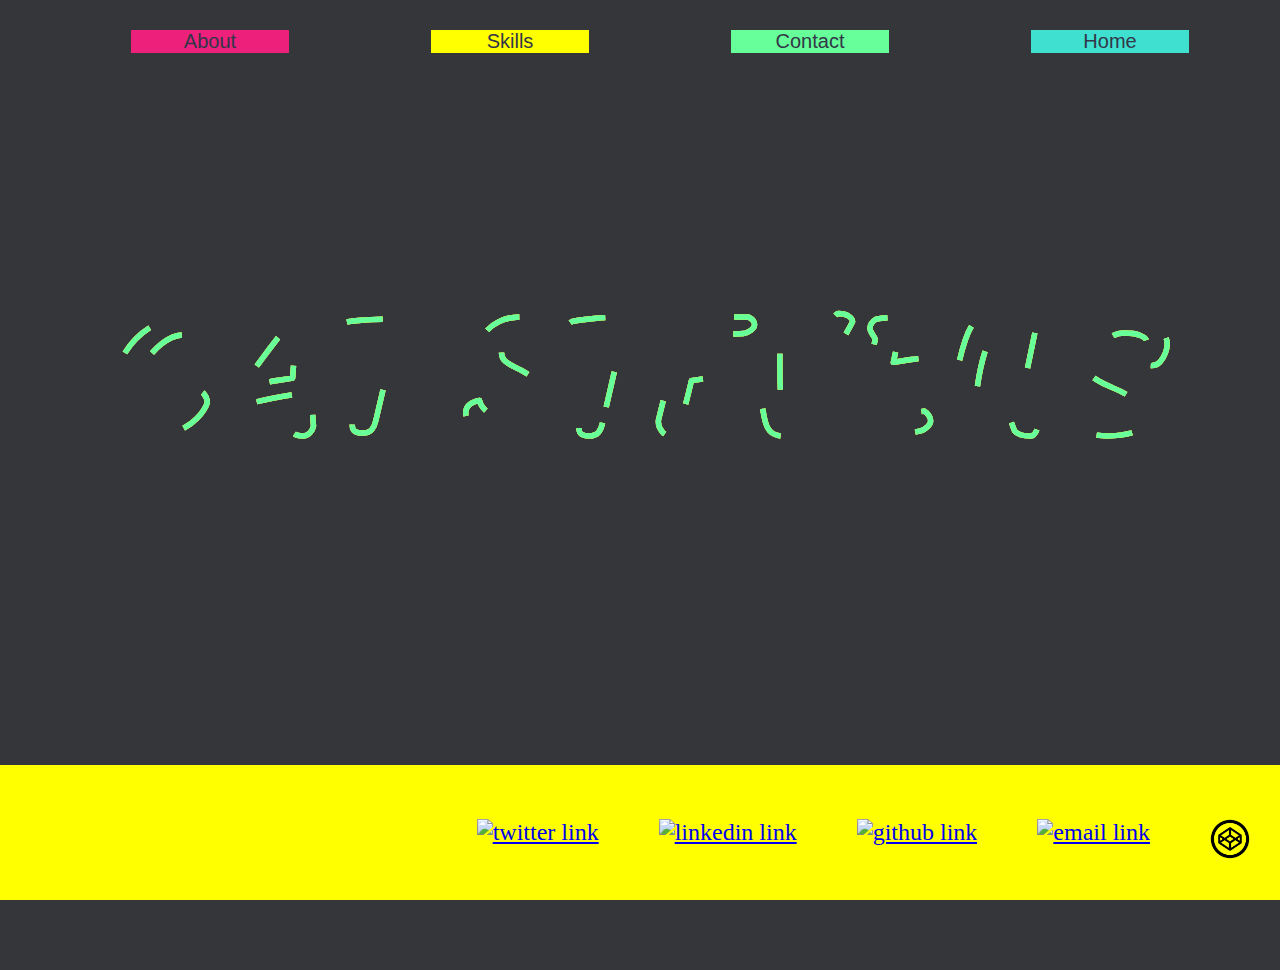
==== index.html @ a8c9227c "added box shadow to about page" ====
<!DOCTYPE html>
<html lang="en">
<head>
    <meta charset="UTF-8">
    <meta name="viewport" content="width=device-width, initial-scale=1.0">
    <meta http-equiv="X-UA-Compatible" content="ie=edge">
    <title>Portfolio</title>
    <script src="https://code.iconify.design/1/1.0.6/iconify.min.js"></script>
    <link href="https://fonts.googleapis.com/css2?family=Sriracha&display=swap" rel="stylesheet">
    <link rel="stylesheet" href="/styles.css">
    <!-- <link rel="apple-touch-icon" sizes="180x180" href="./apple-touch-icon.png">
        <link rel="icon" type="image/png" sizes="32x32" href="./favicon-32x32.png">
        <link rel="icon" type="image/png" sizes="16x16" href="./favicon-16x16.png">
        <link rel="manifest" href="./site.webmanifest"> -->
</head>
        <body>   
                <div class="wrapper">
                <!-- background image -->
                
                <!-- home page navigation bar -->
                <div class="scroll-container">
                        <header>
                                <nav class="white-nav">
                                <ul class="buttons">
                                        <li class="header1"><a href="#about">About</a></li>
                                        <li class="header2"><a href="#skills">Skills</a></li>
                                        <!-- <li id="logo-box"><a href="./index.html">Cat Callcott-Stevens</a></li> -->
                                        <li class="header3"><a href="#contact">Contact</a></li>
                                        <li class="header4"><a href="#projects">Home</a></li>
                                </ul>
                                </nav>
                        </header>
                <main class="page-main">
                <!-- Cat changing colours -->

                        
                        <section id="wordart"> 
                                <svg viewBox="0 0 700 400" xmlns="http://www.w3.org/2000/svg" >
                                        
                                        <text text-anchor="middle", x="50%", y="30%", dy="20" class="writing" >CAT STEVENS</text>
                                        <text text-anchor="middle", x="50%", y="30%", dy="20" class="writing" >CAT STEVENS</text>
                                        <text text-anchor="middle", x="50%", y="30%", dy="20" class="writing" >CAT STEVENS</text>
                                        <text text-anchor="middle", x="50%", y="30%", dy="20" class="writing" >CAT STEVENS</text>
                                        
                                </svg>              
                        </section>  

                        <a id="about">
                        <section>
                        </a>        
                                
                                <div class="portraits">
                                        <!-- <img class="portrait" src="images/portfolio1.jpeg" alt="serious me"> -->
                                        <img class="portrait" src="images/portfolio2.jpeg" alt="smiling me">
                                        <!-- <img class="portrait" src="images/portfolio3.jpeg" alt="silly me"> -->
                                        <!-- <img class="portrait" src="images/portfolio4.jpeg" alt="laughing me"> -->
                                        <h1 class="main-heading">Hi! I'm Cat </h1>
                        
                                                <p class="main-paragraph">With a Communications degree and an Honours Degree in Gender Studies, I have spent my career working in change managment and corporate and private events. While taking time out to have children I saw a gap in the market for a vegan meal delivery business - so I started one. Starting and running every aspect of my own successful business highlighted my skills in time-management, multi-tasking and problem-solving. It also taught me that I have a passion for web-development, so I pivoted into tech. Since learning to code I have worked alone and in a group to deliver multiple projects and I am constantly working on side projects to feed my insatiable need to learn new things. </p>
                                </div>


                        </section>

                        <a id="projects">
                                <section>
                                </a>   
                                
                               <h2>Projects</h2> 

                        </section>     
                        <a id="skills">
                        <section id="skill-section">
                        </a>        
                        <h2>Tech Stack</h2>

                                <div class="tech-icons">
                                        <span class="iconify" data-icon="logos:react" data-inline="false"></span>
                                        <span class="iconify" data-icon="simple-icons:css3" data-inline="false"></span>
                                        <span class="iconify" data-icon="logos:html-5" data-inline="false"></span>
                                        <span class="iconify" data-icon="logos:ruby" data-inline="false"></span>
                                        <span class="iconify" data-icon="logos:rails" data-inline="false"></span>
                                        <span class="iconify" data-icon="logos:nodejs-icon" data-inline="false"></span>
                                        <span class="iconify" data-icon="logos:mongodb" data-inline="false"></span>
                                        <span class="iconify" data-icon="ion:logo-javascript" data-inline="false"></span>
                                        <span class="iconify" data-icon="cib:git" data-inline="false"></span>     
                                </div>

                        

                        </section>

                        <a id="contact">
                        <section id="contact-section">
                        </a>    
                        <div>    
                        <h2>Contact</h2>  
                       
                                call me
                        </div>
                        
                        </section>
                        </div>
                </main>
        <!-- footer with small buttons with contact info -->
        <!-- <div class="footer"> -->
        
              <footer class="page-footer"> 
                <ul>
                        <a href="https://twitter.com/Catcstevens">
                                <img class="small-image" src="images/tinytwitter.png" alt="twitter link">
                        </a>
                        <a href="https://www.linkedin.com/in/cat-callcott-stevens-b41962a">
                                <img class="small-image" src="images/tinyli.png" alt="linkedin link">
                        </a>
                        <a href="https://github.com/catcstevens">
                                <img class="small-image" src="images/tinygithub.png" alt="github link">
                        </a>
                        <a href="mailto:ccallcottstevens@gmail.com">
                                <img class="small-image" src="images/tinygmail.png" alt="email link">
                        </a>
                        <a href="https://codepen.io/catcstevens">
                                <img class="small-image" src="images/codepen.png" alt="codepen link">
                        </a>
                </ul>    
              </footer>
        
        <!-- </div>  -->
                </div>
        </body>
        <script src="index.js"></script>
</html>
---- styles.css ----
body {
  padding-top: 10px;
  padding-bottom: 60px;
  background: #35363A;
  height: 100%;
  margin: 0;
}

.wrapper {
  display: -webkit-box;
  display: -ms-flexbox;
  display: flex;
  min-height: 100vh;
}

.wrapper .wrapper > * {
  padding: 0px;
}

.wrapper .page-main {
  -webkit-box-flex: 1;
      -ms-flex-positive: 1;
          flex-grow: 1;
}

.wrapper .white-nav ul {
  display: -webkit-box;
  display: -ms-flexbox;
  display: flex;
  -ms-flex-pack: distribute;
      justify-content: space-around;
  list-style-type: none;
  margin: 20px;
}

.wrapper .white-nav .header1 {
  background-color: #ed217c;
}

.wrapper .white-nav .header2 {
  background-color: #ff0;
}

.wrapper .white-nav .header3 {
  background-color: #66ff99;
}

.wrapper .white-nav .header4 {
  background-color: #40e0d0;
}

.wrapper .white-nav .buttons li {
  list-style: none;
  text-align: center;
  width: 150px;
  line-height: 15px;
  padding: 4px;
}

.wrapper .white-nav li a {
  display: -webkit-box;
  display: -ms-flexbox;
  display: flex;
  -webkit-box-pack: center;
      -ms-flex-pack: center;
          justify-content: center;
  color: #323648;
  font-size: 20px;
  font-family: Arial, Helvetica, sans-serif;
  text-decoration: none;
}

.wrapper .scroll-container {
  height: 100vh;
  overflow-y: scroll;
}

.wrapper section {
  height: 100vh;
  scroll-snap-align: center;
  padding: 1rem;
  display: -webkit-box;
  display: -ms-flexbox;
  display: flex;
}

.wrapper section.is-visible .content {
  opacity: 1;
  -webkit-transition: opacity 1000ms;
  transition: opacity 1000ms;
}

.wrapper section:nth-child(3) {
  background-color: #ed217c;
}

.wrapper .page-footer {
  position: fixed;
  bottom: 0;
  width: 100%;
  display: -webkit-box;
  display: -ms-flexbox;
  display: flex;
  -webkit-box-orient: horizontal;
  -webkit-box-direction: reverse;
      -ms-flex-direction: row-reverse;
          flex-direction: row-reverse;
  background: #ff0;
  margin-bottom: 0;
  margin-left: 0;
}

.wrapper .small-image {
  height: 40px;
  width: 40px;
}

@media screen and (min-width: 550px) {
  .wrapper .page-footer {
    -webkit-box-orient: horizontal;
    -webkit-box-direction: reverse;
        -ms-flex-direction: row-reverse;
            flex-direction: row-reverse;
    -webkit-box-pack: justify;
        -ms-flex-pack: justify;
            justify-content: space-between;
    -webkit-box-align: center;
        -ms-flex-align: center;
            align-items: center;
  }
}

.main-heading {
  font-size: 40px;
  color: white;
  font-family: Arial, Helvetica, sans-serif;
  text-align: center;
}

.main-paragraph {
  font-size: 20px;
  color: black;
  text-align: center;
  font-family: Arial, Helvetica, sans-serif;
}

.portraits {
  display: -webkit-box;
  display: -ms-flexbox;
  display: flex;
  -webkit-box-orient: horizontal;
  -webkit-box-direction: normal;
      -ms-flex-direction: row;
          flex-direction: row;
  -ms-flex-wrap: wrap;
      flex-wrap: wrap;
  -webkit-box-pack: start;
      -ms-flex-pack: start;
          justify-content: flex-start;
  border: 2px solid black;
  -webkit-box-shadow: 5px 10px;
          box-shadow: 5px 10px;
  padding: 40px;
  background: white;
  margin: 40px;
}

.portrait {
  border-style: solid;
  border-color: #000;
  border-width: 2px;
  padding: 10px;
  margin: 20px;
  position: relative;
  width: 200px;
  height: 200px;
  background-color: white;
  margin: 0;
}

#image-container2 {
  display: -webkit-box;
  display: -ms-flexbox;
  display: flex;
  -ms-flex-wrap: wrap;
      flex-wrap: wrap;
  -ms-flex-pack: distribute;
      justify-content: space-around;
  padding: 20px;
}

.pink-heading2 {
  font-family: arial;
  font-size: 30px;
  color: #ed217c;
  text-align: center;
}

img {
  height: 400px;
  width: 400px;
  margin: 20px;
  padding: 10px;
  z-index: 0;
}

.about-image {
  border-style: solid;
  border-color: #000;
  border-width: 2px;
  padding: 10px;
  margin: 50px;
  position: relative;
  width: 450px;
  background-color: white;
}

.about-image .dot2 {
  position: relative;
  left: 45%;
  height: 50px;
  width: 50px;
  background-color: #ed217c;
  border-radius: 50%;
  display: inline-block;
  top: -60px;
  margin-left: auto;
  margin-right: auto;
  z-index: 2;
  padding: 0;
}

.about-image .block-headings2 {
  font-family: Arial, Helvetica, sans-serif;
  max-width: 400px;
  text-align: center;
  margin: -20px 30px;
}

.about-image .block-paragraphs2 {
  max-width: 425px;
  text-align: center;
  margin: 30px;
}

.page-footer {
  display: -webkit-box;
  display: -ms-flexbox;
  display: flex;
  -webkit-box-orient: vertical;
  -webkit-box-direction: reverse;
      -ms-flex-direction: column-reverse;
          flex-direction: column-reverse;
  background: purple;
}

.page-footer ul {
  display: -webkit-box;
  display: -ms-flexbox;
  display: flex;
  font-size: 1.5rem;
  margin-bottom: 5px;
}

.small-image {
  height: 40px;
  width: 40px;
}

@media screen and (min-width: 550px) {
  .page-footer {
    -webkit-box-orient: horizontal;
    -webkit-box-direction: reverse;
        -ms-flex-direction: row-reverse;
            flex-direction: row-reverse;
    -webkit-box-pack: justify;
        -ms-flex-pack: justify;
            justify-content: space-between;
    -webkit-box-align: center;
        -ms-flex-align: center;
            align-items: center;
  }
  .small-image {
    height: 40px;
    width: 40px;
  }
}

svg {
  position: -webkit-sticky;
  position: sticky;
  width: 100%;
  height: 100%;
  background-color: #35363A;
}

text {
  font: 6em/1 'Sriracha', cursive;
  fill: none;
  stroke-width: 3;
  stroke-linejoin: round;
  stroke-dasharray: 20 80;
  stroke-dashoffset: 0;
  -webkit-animation: stroke 10s infinite linear;
  animation: stroke 10s infinite linear;
}

text:nth-child(1) {
  stroke: #40E0D0;
  -webkit-animation-delay: -8s;
  animation-delay: -8s;
}

text:nth-child(2) {
  stroke: #ed217c;
  -webkit-animation-delay: -16s;
  animation-delay: -16s;
}

text:nth-child(3) {
  stroke: #FF0;
  -webkit-animation-delay: -24s;
  animation-delay: -24s;
}

text:nth-child(4) {
  stroke: #66FF99;
  -webkit-animation-delay: -32s;
  animation-delay: -32s;
}

@-webkit-keyframes stroke {
  100% {
    stroke-dashoffset: -120;
  }
}

@keyframes stroke {
  100% {
    stroke-dashoffset: -120;
  }
}

#skill-section {
  display: -webkit-box;
  display: -ms-flexbox;
  display: flex;
}

h2 {
  font: 2em sans-serif;
}

.tech-icons {
  height: 100vh;
  display: -webkit-box;
  display: -ms-flexbox;
  display: flex;
  -ms-flex-wrap: wrap;
      flex-wrap: wrap;
  -webkit-box-pack: center;
      -ms-flex-pack: center;
          justify-content: center;
  -ms-flex-line-pack: distribute;
      align-content: space-around;
}

.iconify {
  height: 120px;
  width: 120px;
  border: 20px;
  padding: 20px;
}

@media screen and (max-width: 550px) {
  .tech-icons {
    display: -webkit-box;
    display: -ms-flexbox;
    display: flex;
    -webkit-box-orient: vertical;
    -webkit-box-direction: normal;
        -ms-flex-direction: column;
            flex-direction: column;
    -webkit-box-pack: center;
        -ms-flex-pack: center;
            justify-content: center;
    -ms-flex-wrap: nowrap;
        flex-wrap: nowrap;
  }
  .iconify {
    height: 80px;
    width: 80px;
    border: 10px;
  }
}

body {
  padding-top: 10px;
  padding-bottom: 60px;
  background: #35363A;
  height: 100%;
  margin: 0;
}

.wrapper {
  display: -webkit-box;
  display: -ms-flexbox;
  display: flex;
  min-height: 100vh;
}

.wrapper .wrapper > * {
  padding: 0px;
}

.wrapper .page-main {
  -webkit-box-flex: 1;
      -ms-flex-positive: 1;
          flex-grow: 1;
}

.wrapper .white-nav ul {
  display: -webkit-box;
  display: -ms-flexbox;
  display: flex;
  -ms-flex-pack: distribute;
      justify-content: space-around;
  list-style-type: none;
  margin: 20px;
}

.wrapper .white-nav .header1 {
  background-color: #ed217c;
}

.wrapper .white-nav .header2 {
  background-color: #ff0;
}

.wrapper .white-nav .header3 {
  background-color: #66ff99;
}

.wrapper .white-nav .header4 {
  background-color: #40e0d0;
}

.wrapper .white-nav .buttons li {
  list-style: none;
  text-align: center;
  width: 150px;
  line-height: 15px;
  padding: 4px;
}

.wrapper .white-nav li a {
  display: -webkit-box;
  display: -ms-flexbox;
  display: flex;
  -webkit-box-pack: center;
      -ms-flex-pack: center;
          justify-content: center;
  color: #323648;
  font-size: 20px;
  font-family: Arial, Helvetica, sans-serif;
  text-decoration: none;
}

.wrapper .scroll-container {
  height: 100vh;
  overflow-y: scroll;
}

.wrapper section {
  height: 100vh;
  scroll-snap-align: center;
  padding: 1rem;
  display: -webkit-box;
  display: -ms-flexbox;
  display: flex;
}

.wrapper section.is-visible .content {
  opacity: 1;
  -webkit-transition: opacity 1000ms;
  transition: opacity 1000ms;
}

.wrapper section:nth-child(3) {
  background-color: #ed217c;
}

.wrapper .page-footer {
  position: fixed;
  bottom: 0;
  width: 100%;
  display: -webkit-box;
  display: -ms-flexbox;
  display: flex;
  -webkit-box-orient: horizontal;
  -webkit-box-direction: reverse;
      -ms-flex-direction: row-reverse;
          flex-direction: row-reverse;
  background: #ff0;
  margin-bottom: 0;
  margin-left: 0;
}

.wrapper .small-image {
  height: 40px;
  width: 40px;
}

@media screen and (min-width: 550px) {
  .wrapper .page-footer {
    -webkit-box-orient: horizontal;
    -webkit-box-direction: reverse;
        -ms-flex-direction: row-reverse;
            flex-direction: row-reverse;
    -webkit-box-pack: justify;
        -ms-flex-pack: justify;
            justify-content: space-between;
    -webkit-box-align: center;
        -ms-flex-align: center;
            align-items: center;
  }
}
/*# sourceMappingURL=styles.css.map */
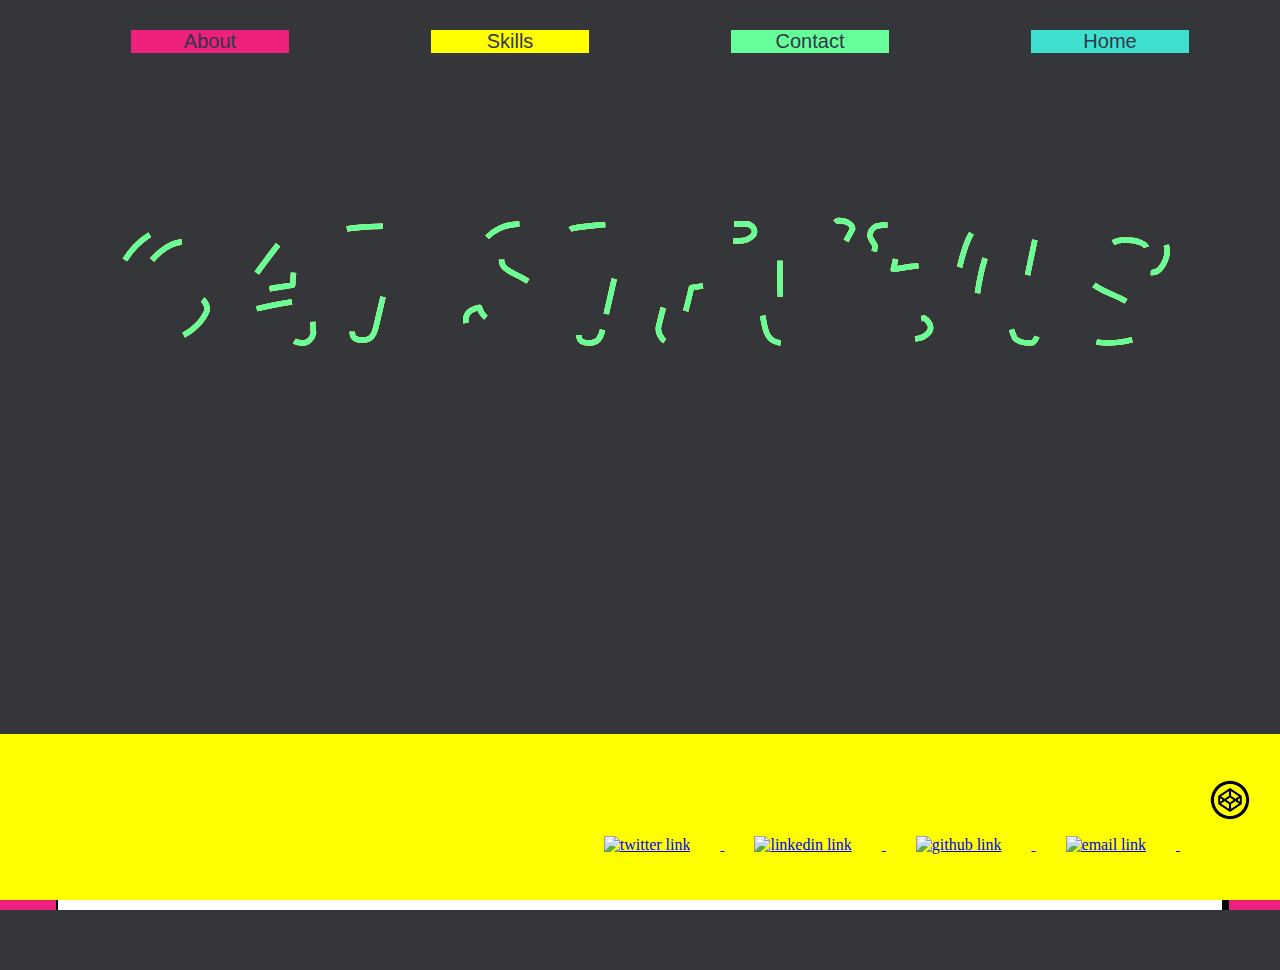
==== commit 3bfd07d0: "added skills and contact sections to homepage" ====
--- a/index.html
+++ b/index.html
@@ -6,7 +6,9 @@
     <meta http-equiv="X-UA-Compatible" content="ie=edge">
     <title>Portfolio</title>
     <script src="https://code.iconify.design/1/1.0.6/iconify.min.js"></script>
-    <link href="https://fonts.googleapis.com/css2?family=Sriracha&display=swap" rel="stylesheet">
+    <link href="https://fonts.googleapis.com/css2?family=Sriracha&display&family=Source+Code+Pro&display=swap" rel="stylesheet">
+    <!-- <link href="https://fonts.googleapis.com/css2?family=Sriracha&display=swap" 
+    rel="stylesheet"> -->
     <link rel="stylesheet" href="/styles.css">
     <!-- <link rel="apple-touch-icon" sizes="180x180" href="./apple-touch-icon.png">
         <link rel="icon" type="image/png" sizes="32x32" href="./favicon-32x32.png">
@@ -46,60 +48,55 @@
                         </section>  
 
                         <a id="about">
-                        <section>
+                        <section class="about-me">
                         </a>        
                                 
                                 <div class="portraits">
-                                        <!-- <img class="portrait" src="images/portfolio1.jpeg" alt="serious me"> -->
                                         <img class="portrait" src="images/portfolio2.jpeg" alt="smiling me">
-                                        <!-- <img class="portrait" src="images/portfolio3.jpeg" alt="silly me"> -->
-                                        <!-- <img class="portrait" src="images/portfolio4.jpeg" alt="laughing me"> -->
                                         <h1 class="main-heading">Hi! I'm Cat </h1>
                         
-                                                <p class="main-paragraph">With a Communications degree and an Honours Degree in Gender Studies, I have spent my career working in change managment and corporate and private events. While taking time out to have children I saw a gap in the market for a vegan meal delivery business - so I started one. Starting and running every aspect of my own successful business highlighted my skills in time-management, multi-tasking and problem-solving. It also taught me that I have a passion for web-development, so I pivoted into tech. Since learning to code I have worked alone and in a group to deliver multiple projects and I am constantly working on side projects to feed my insatiable need to learn new things. </p>
+                                                <p class="main-paragraph">As the founder of a successful vegan meal box service I realised my real passion was the web development side of the business, so my next move was becoming a Full-Stack developer, with a particular interest in front-end.</p>
+                                                <br>
+                                                <p class="main-paragraph">Whether I'm coding in Ruby or Javascript, I love solving a problem, and for fun I make CSS art. My early career was spent managing events, so I am good at working in a team and under pressure. These skills have proved vital to my success as a dev, as has my tenacity.</p>
+                        
                                 </div>
-
-
                         </section>
 
-                        <a id="projects">
-                                <section>
-                                </a>   
-                                
-                               <h2>Projects</h2> 
+                                <a id="skills">
+                                        <section id="skill-section">
+                                </a>        
+                                        <h2>Tech Stack</h2>
 
-                        </section>     
-                        <a id="skills">
-                        <section id="skill-section">
-                        </a>        
-                        <h2>Tech Stack</h2>
-
-                                <div class="tech-icons">
-                                        <span class="iconify" data-icon="logos:react" data-inline="false"></span>
-                                        <span class="iconify" data-icon="simple-icons:css3" data-inline="false"></span>
-                                        <span class="iconify" data-icon="logos:html-5" data-inline="false"></span>
-                                        <span class="iconify" data-icon="logos:ruby" data-inline="false"></span>
-                                        <span class="iconify" data-icon="logos:rails" data-inline="false"></span>
-                                        <span class="iconify" data-icon="logos:nodejs-icon" data-inline="false"></span>
-                                        <span class="iconify" data-icon="logos:mongodb" data-inline="false"></span>
-                                        <span class="iconify" data-icon="ion:logo-javascript" data-inline="false"></span>
-                                        <span class="iconify" data-icon="cib:git" data-inline="false"></span>     
-                                </div>
-
-                        
-
+                                        <div class="tech-icons">
+                                                <span class="iconify" data-icon="logos:react" data-inline="false"></span>
+                                                <span class="iconify" data-icon="simple-icons:css3" data-inline="false"></span>
+                                                <span class="iconify" data-icon="logos:html-5" data-inline="false"></span>
+                                                <span class="iconify" data-icon="logos:ruby" data-inline="false"></span>
+                                                <span class="iconify" data-icon="logos:rails" data-inline="false"></span>
+                                                <span class="iconify" data-icon="logos:nodejs-icon" data-inline="false"></span>
+                                                <span class="iconify" data-icon="logos:mongodb" data-inline="false"></span>
+                                                <span class="iconify" data-icon="ion:logo-javascript" data-inline="false"></span>
+                                                <span class="iconify" data-icon="cib:git" data-inline="false"></span>     
+                                        </div>
                         </section>
 
-                        <a id="contact">
-                        <section id="contact-section">
-                        </a>    
-                        <div>    
-                        <h2>Contact</h2>  
-                       
-                                call me
-                        </div>
+                                <a id="projects">
+                                        <section id="project-section">
+                                </a>        
+                                        <h2>Projects</h2>
+
+                                        </section>
+
+                                <a id="contact">
+                                        <section id="contact-section">
+                                </a>    
+                                                <div class="contact-me">    
+                                                        <h2>Contact</h2>  
+                                <p>if I start writing in this paragraph tag and style it will it help my spacing issue?</p>
+                                                        <h2>Contact</h2> 
+                                                </div>
                         
-                        </section>
+                                        </section>
                         </div>
                 </main>
         <!-- footer with small buttons with contact info -->
--- a/styles.css
+++ b/styles.css
@@ -10,7 +10,7 @@
   display: -webkit-box;
   display: -ms-flexbox;
   display: flex;
-  min-height: 100vh;
+  min-height: 100%;
 }
 
 .wrapper .wrapper > * {
@@ -76,7 +76,6 @@
 }
 
 .wrapper section {
-  height: 100vh;
   scroll-snap-align: center;
   padding: 1rem;
   display: -webkit-box;
@@ -115,33 +114,29 @@
   width: 40px;
 }
 
-@media screen and (min-width: 550px) {
+@media screen and (max-width: 550px) {
   .wrapper .page-footer {
+    display: -webkit-box;
+    display: -ms-flexbox;
+    display: flex;
     -webkit-box-orient: horizontal;
     -webkit-box-direction: reverse;
         -ms-flex-direction: row-reverse;
             flex-direction: row-reverse;
-    -webkit-box-pack: justify;
-        -ms-flex-pack: justify;
-            justify-content: space-between;
-    -webkit-box-align: center;
-        -ms-flex-align: center;
-            align-items: center;
-  }
-}
-
-.main-heading {
-  font-size: 40px;
-  color: white;
-  font-family: Arial, Helvetica, sans-serif;
-  text-align: center;
-}
-
-.main-paragraph {
-  font-size: 20px;
-  color: black;
-  text-align: center;
-  font-family: Arial, Helvetica, sans-serif;
+    -webkit-box-pack: end;
+        -ms-flex-pack: end;
+            justify-content: flex-end;
+    -webkit-box-align: end;
+        -ms-flex-align: end;
+            align-items: flex-end;
+    -ms-flex-wrap: nowrap;
+        flex-wrap: nowrap;
+  }
+  .wrapper .small-image {
+    height: 40px;
+    width: 40px;
+    padding: 10px;
+  }
 }
 
 .portraits {
@@ -157,25 +152,64 @@
   -webkit-box-pack: start;
       -ms-flex-pack: start;
           justify-content: flex-start;
-  border: 2px solid black;
+  border: 2px solid #000;
   -webkit-box-shadow: 5px 10px;
           box-shadow: 5px 10px;
   padding: 40px;
   background: white;
   margin: 40px;
+  -webkit-box-pack: justify;
+      -ms-flex-pack: justify;
+          justify-content: space-between;
+}
+
+@media screen and (max-width: 550px) {
+  .portraits {
+    -webkit-box-pack: center;
+        -ms-flex-pack: center;
+            justify-content: center;
+    -webkit-box-align: space-between;
+        -ms-flex-align: space-between;
+            align-items: space-between;
+    height: 120%;
+  }
+  .portraits .main-heading {
+    font-size: 25px;
+    margin: 0px;
+    padding: 15px;
+  }
+  .portraits .main-paragraph {
+    font-size: 16px;
+    padding: 10px;
+  }
 }
 
 .portrait {
   border-style: solid;
   border-color: #000;
   border-width: 2px;
-  padding: 10px;
+  padding: 20px;
   margin: 20px;
-  position: relative;
   width: 200px;
   height: 200px;
   background-color: white;
   margin: 0;
+}
+
+.main-heading {
+  font-size: 40px;
+  color: favourite-pink;
+  font-family: 'Source Code Pro', monospace;
+  text-align: center;
+}
+
+.main-paragraph {
+  font-size: 20px;
+  padding: 20px;
+  margin: 0px;
+  color: black;
+  text-align: justify;
+  font-family: 'Source Code Pro', monospace;
 }
 
 #image-container2 {
@@ -243,49 +277,6 @@
   margin: 30px;
 }
 
-.page-footer {
-  display: -webkit-box;
-  display: -ms-flexbox;
-  display: flex;
-  -webkit-box-orient: vertical;
-  -webkit-box-direction: reverse;
-      -ms-flex-direction: column-reverse;
-          flex-direction: column-reverse;
-  background: purple;
-}
-
-.page-footer ul {
-  display: -webkit-box;
-  display: -ms-flexbox;
-  display: flex;
-  font-size: 1.5rem;
-  margin-bottom: 5px;
-}
-
-.small-image {
-  height: 40px;
-  width: 40px;
-}
-
-@media screen and (min-width: 550px) {
-  .page-footer {
-    -webkit-box-orient: horizontal;
-    -webkit-box-direction: reverse;
-        -ms-flex-direction: row-reverse;
-            flex-direction: row-reverse;
-    -webkit-box-pack: justify;
-        -ms-flex-pack: justify;
-            justify-content: space-between;
-    -webkit-box-align: center;
-        -ms-flex-align: center;
-            align-items: center;
-  }
-  .small-image {
-    height: 40px;
-    width: 40px;
-  }
-}
-
 svg {
   position: -webkit-sticky;
   position: sticky;
@@ -345,6 +336,7 @@
   display: -webkit-box;
   display: -ms-flexbox;
   display: flex;
+  background-color: white;
 }
 
 h2 {
@@ -363,6 +355,7 @@
           justify-content: center;
   -ms-flex-line-pack: distribute;
       align-content: space-around;
+  background-color: white;
 }
 
 .iconify {
@@ -370,6 +363,7 @@
   width: 120px;
   border: 20px;
   padding: 20px;
+  background-color: white;
 }
 
 @media screen and (max-width: 550px) {
@@ -377,15 +371,11 @@
     display: -webkit-box;
     display: -ms-flexbox;
     display: flex;
-    -webkit-box-orient: vertical;
-    -webkit-box-direction: normal;
-        -ms-flex-direction: column;
-            flex-direction: column;
     -webkit-box-pack: center;
         -ms-flex-pack: center;
             justify-content: center;
-    -ms-flex-wrap: nowrap;
-        flex-wrap: nowrap;
+    -ms-flex-wrap: wrap;
+        flex-wrap: wrap;
   }
   .iconify {
     height: 80px;
@@ -406,7 +396,7 @@
   display: -webkit-box;
   display: -ms-flexbox;
   display: flex;
-  min-height: 100vh;
+  min-height: 100%;
 }
 
 .wrapper .wrapper > * {
@@ -472,7 +462,6 @@
 }
 
 .wrapper section {
-  height: 100vh;
   scroll-snap-align: center;
   padding: 1rem;
   display: -webkit-box;
@@ -511,18 +500,64 @@
   width: 40px;
 }
 
-@media screen and (min-width: 550px) {
+@media screen and (max-width: 550px) {
   .wrapper .page-footer {
+    display: -webkit-box;
+    display: -ms-flexbox;
+    display: flex;
     -webkit-box-orient: horizontal;
     -webkit-box-direction: reverse;
         -ms-flex-direction: row-reverse;
             flex-direction: row-reverse;
-    -webkit-box-pack: justify;
-        -ms-flex-pack: justify;
-            justify-content: space-between;
-    -webkit-box-align: center;
-        -ms-flex-align: center;
-            align-items: center;
-  }
+    -webkit-box-pack: end;
+        -ms-flex-pack: end;
+            justify-content: flex-end;
+    -webkit-box-align: end;
+        -ms-flex-align: end;
+            align-items: flex-end;
+    -ms-flex-wrap: nowrap;
+        flex-wrap: nowrap;
+  }
+  .wrapper .small-image {
+    height: 40px;
+    width: 40px;
+    padding: 10px;
+  }
+}
+
+#contact-section {
+  display: -webkit-box;
+  display: -ms-flexbox;
+  display: flex;
+  background-color: #66ff99;
+  border: 4px solid red;
+}
+
+.contact-me {
+  display: -webkit-box;
+  display: -ms-flexbox;
+  display: flex;
+  -webkit-box-orient: horizontal;
+  -webkit-box-direction: normal;
+      -ms-flex-direction: row;
+          flex-direction: row;
+  -ms-flex-wrap: wrap;
+      flex-wrap: wrap;
+  -webkit-box-pack: start;
+      -ms-flex-pack: start;
+          justify-content: flex-start;
+  border: 2px solid #000;
+  -webkit-box-shadow: 5px 10px;
+          box-shadow: 5px 10px;
+  padding: 40px;
+  background: white;
+  margin: 40px;
+  -webkit-box-pack: justify;
+      -ms-flex-pack: justify;
+          justify-content: space-between;
+}
+
+#project-section {
+  border: 3px solid blue;
 }
 /*# sourceMappingURL=styles.css.map */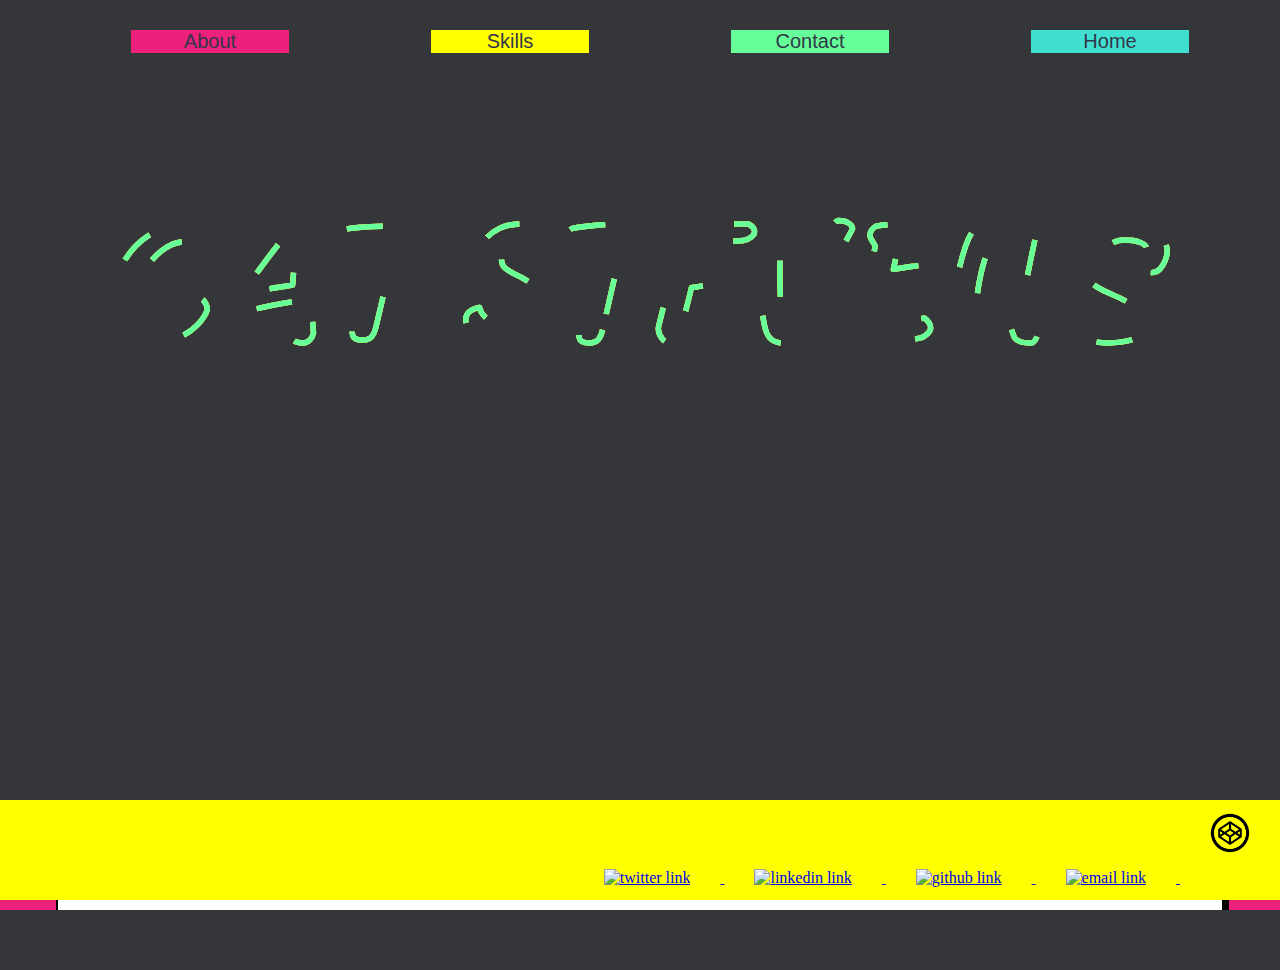
==== commit a1144391: "re-aligned footer with codepen icon" ====
--- a/index.html
+++ b/index.html
@@ -100,8 +100,8 @@
                         </div>
                 </main>
         <!-- footer with small buttons with contact info -->
-        <!-- <div class="footer"> -->
         
+
               <footer class="page-footer"> 
                 <ul>
                         <a href="https://twitter.com/Catcstevens">
@@ -122,7 +122,7 @@
                 </ul>    
               </footer>
         
-        <!-- </div>  -->
+        </div> 
                 </div>
         </body>
         <script src="index.js"></script>
--- a/styles.css
+++ b/styles.css
@@ -95,6 +95,7 @@
 
 .wrapper .page-footer {
   position: fixed;
+  height: 100px;
   bottom: 0;
   width: 100%;
   display: -webkit-box;
@@ -104,6 +105,9 @@
   -webkit-box-direction: reverse;
       -ms-flex-direction: row-reverse;
           flex-direction: row-reverse;
+  -webkit-box-align: center;
+      -ms-flex-align: center;
+          align-items: center;
   background: #ff0;
   margin-bottom: 0;
   margin-left: 0;
@@ -126,9 +130,9 @@
     -webkit-box-pack: end;
         -ms-flex-pack: end;
             justify-content: flex-end;
-    -webkit-box-align: end;
-        -ms-flex-align: end;
-            align-items: flex-end;
+    -webkit-box-align: start;
+        -ms-flex-align: start;
+            align-items: flex-start;
     -ms-flex-wrap: nowrap;
         flex-wrap: nowrap;
   }
@@ -481,6 +485,7 @@
 
 .wrapper .page-footer {
   position: fixed;
+  height: 100px;
   bottom: 0;
   width: 100%;
   display: -webkit-box;
@@ -490,6 +495,9 @@
   -webkit-box-direction: reverse;
       -ms-flex-direction: row-reverse;
           flex-direction: row-reverse;
+  -webkit-box-align: center;
+      -ms-flex-align: center;
+          align-items: center;
   background: #ff0;
   margin-bottom: 0;
   margin-left: 0;
@@ -512,9 +520,9 @@
     -webkit-box-pack: end;
         -ms-flex-pack: end;
             justify-content: flex-end;
-    -webkit-box-align: end;
-        -ms-flex-align: end;
-            align-items: flex-end;
+    -webkit-box-align: start;
+        -ms-flex-align: start;
+            align-items: flex-start;
     -ms-flex-wrap: nowrap;
         flex-wrap: nowrap;
   }
@@ -531,6 +539,7 @@
   display: flex;
   background-color: #66ff99;
   border: 4px solid red;
+  padding-bottom: 100px;
 }
 
 .contact-me {
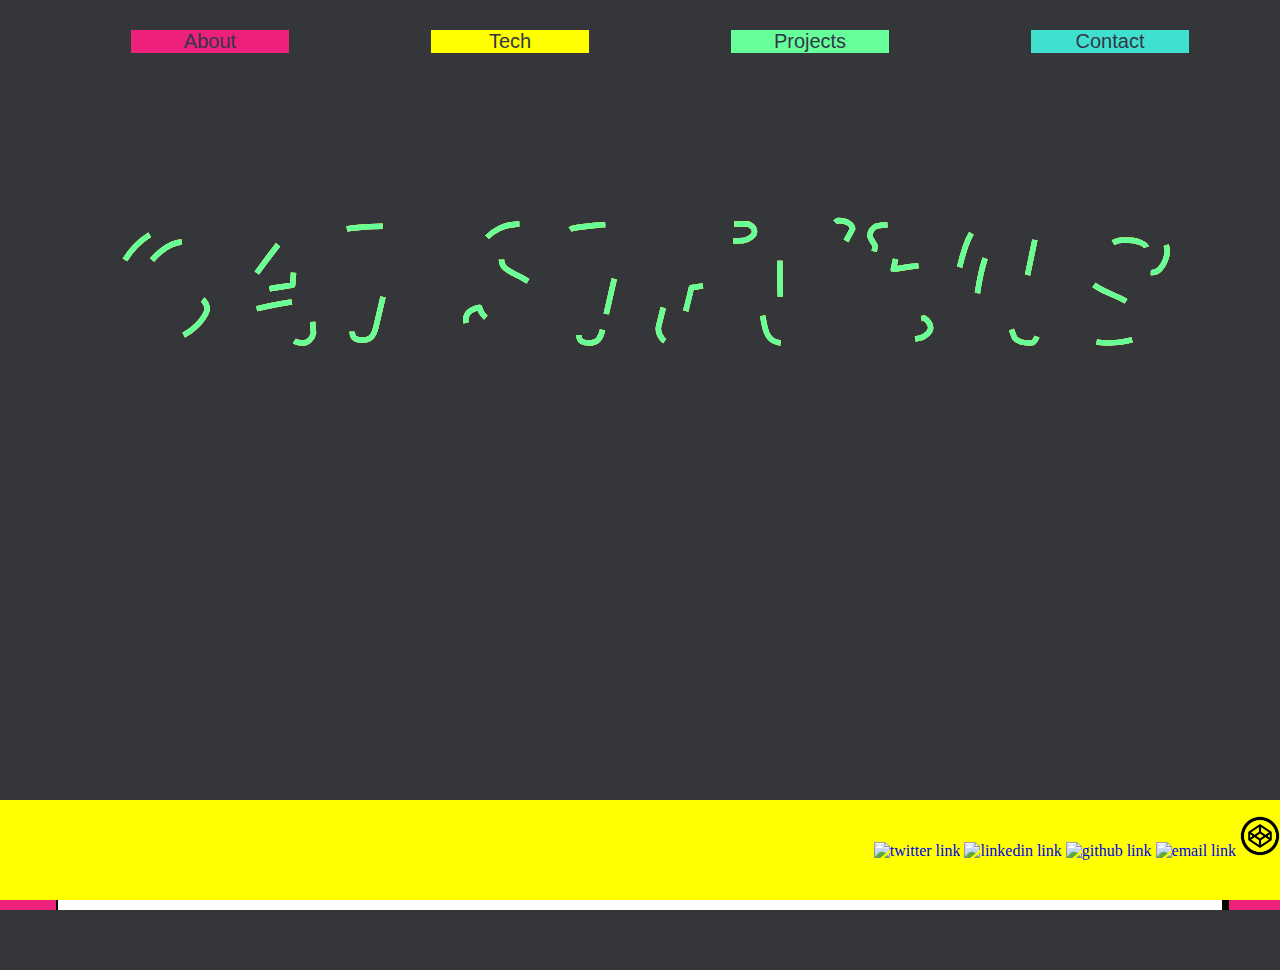
==== commit c72da8b9: "added project section and resized images" ====
--- a/index.html
+++ b/index.html
@@ -25,10 +25,10 @@
                                 <nav class="white-nav">
                                 <ul class="buttons">
                                         <li class="header1"><a href="#about">About</a></li>
-                                        <li class="header2"><a href="#skills">Skills</a></li>
+                                        <li class="header2"><a href="#skills">Tech</a></li>
                                         <!-- <li id="logo-box"><a href="./index.html">Cat Callcott-Stevens</a></li> -->
-                                        <li class="header3"><a href="#contact">Contact</a></li>
-                                        <li class="header4"><a href="#projects">Home</a></li>
+                                        <li class="header3"><a href="#projects">Projects</a></li>
+                                        <li class="header4"><a href="#contact">Contact</a></li>
                                 </ul>
                                 </nav>
                         </header>
@@ -81,21 +81,88 @@
                         </section>
 
                                 <a id="projects">
+                                        <h2>Projects</h2>
                                         <section id="project-section">
                                 </a>        
-                                        <h2>Projects</h2>
+                                        
 
+                    
+                        <div class="projects">
+                             <img src="./images/terminalapp.png" alt="terminal app screenshot">
+                             
+                             <h3 class="block-headings">The Improbability Drive</h3>
+                                <p class="block-paragraphs2">Terminal application for Ruby assignment.</p>
+                        </div>
+
+                        <div class="projects">
+                            <img src="./images/novid.jpg" alt="novid news screenshot">
+                           
+                            <h3 class="block-headings">Novid News</h3>
+                                <p class="block-paragraphs2">What we built at my first Hackathon! It's a news site that redacts any mention of the Coronavirus and swaps it for sill words - because for months it was the only thing in the news.</p>
+                        </div>
+
+                        <div class="projects">
+                                <a href="https://codepen.io/catcstevens">
+                                        <img src="./images/CSS-art.png" alt="Codepen link">
+                                </a>
+                                        <h3 class="block-headings">CSS Art</h3>
+                                                <p class="block-paragraphs2">
+                                                 I love building fun CSS and SVG side projects on Codepen
+                                </p>
+                        </div>
+
+                
+                        <div class="projects">
+                            <img src="./images/thankyouneighbour.png" alt="Screenshot of Rails assignment">
+                            
+                            <h3>Thank You Neighbour</h3>
+                            <p class="block-paragraphs2">
+                            Project I built with Ruby on Rails.
+                            </p>
+                        </div>
+
+                        
                                         </section>
 
                                 <a id="contact">
                                         <section id="contact-section">
-                                </a>    
-                                                <div class="contact-me">    
-                                                        <h2>Contact</h2>  
-                                <p>if I start writing in this paragraph tag and style it will it help my spacing issue?</p>
-                                                        <h2>Contact</h2> 
-                                                </div>
-                        
+                                </a>                                       
+                                                 <!-- blocks with image, text, pink dot link to contact -->
+
+                                                        <div class="contact-me">
+                                                             <img src="images/old-time-telephone.png" alt="old-fashioned phone">
+                                                             
+                                                             <h3 class="block-headings">Call me...  0405243137</h3>
+                                                             
+                                                        </div>
+                                                
+                                                        <div class="contact-me">
+                                                                <a href="mailto:ccallcottstevens@gmail.com">
+                                                                        <img src="images/typewriter.png" alt="old-fashioned typewriter">
+                                                                        <h3 class="block-headings">Write to me...</h3>
+                                                                </a>
+                                                        </div>
+                                                
+                                                        <div class="contact-me">
+                                                                <a href="https://github.com/catcstevens">
+                                                                        <img src="images/githublogo.png" alt="github logo">
+                                                                        <h3 class="block-headings">Check out my github...</h3>
+                                                                </a>
+                                                        </div>
+                                                
+                                                        <div class="contact-me">
+                                                                <a href="https://www.linkedin.com/in/cat-callcott-stevens-b41962a">
+                                                                        <img src="images/linkedinlogo.jpg" alt="linkedin logo">
+                                                                        <h3 class="block-headings">Connect with me...</h3>
+                                                                </a>
+                                                        </div>
+                                        
+                                                        <div class="contact-me">
+                                                                <a href="https://twitter.com/Catcstevens">
+                                                                        <img src="images/twitterlogo.jpg" alt="twitter logo">
+                                                                        <h3 class="block-headings">Enjoy some light reading...</h3>
+                                                                </a>
+                                                        </div>
                                         </section>
                         </div>
                 </main>
--- a/styles.css
+++ b/styles.css
@@ -101,16 +101,18 @@
   display: -webkit-box;
   display: -ms-flexbox;
   display: flex;
-  -webkit-box-orient: horizontal;
-  -webkit-box-direction: reverse;
-      -ms-flex-direction: row-reverse;
-          flex-direction: row-reverse;
-  -webkit-box-align: center;
-      -ms-flex-align: center;
-          align-items: center;
+  -webkit-box-pack: end;
+      -ms-flex-pack: end;
+          justify-content: flex-end;
+  -ms-flex-line-pack: distribute;
+      align-content: space-around;
   background: #ff0;
   margin-bottom: 0;
   margin-left: 0;
+}
+
+.wrapper a {
+  text-decoration: none;
 }
 
 .wrapper .small-image {
@@ -127,12 +129,11 @@
     -webkit-box-direction: reverse;
         -ms-flex-direction: row-reverse;
             flex-direction: row-reverse;
-    -webkit-box-pack: end;
-        -ms-flex-pack: end;
-            justify-content: flex-end;
-    -webkit-box-align: start;
-        -ms-flex-align: start;
-            align-items: flex-start;
+    -ms-flex-pack: distribute;
+        justify-content: space-around;
+    -webkit-box-align: center;
+        -ms-flex-align: center;
+            align-items: center;
     -ms-flex-wrap: nowrap;
         flex-wrap: nowrap;
   }
@@ -216,71 +217,6 @@
   font-family: 'Source Code Pro', monospace;
 }
 
-#image-container2 {
-  display: -webkit-box;
-  display: -ms-flexbox;
-  display: flex;
-  -ms-flex-wrap: wrap;
-      flex-wrap: wrap;
-  -ms-flex-pack: distribute;
-      justify-content: space-around;
-  padding: 20px;
-}
-
-.pink-heading2 {
-  font-family: arial;
-  font-size: 30px;
-  color: #ed217c;
-  text-align: center;
-}
-
-img {
-  height: 400px;
-  width: 400px;
-  margin: 20px;
-  padding: 10px;
-  z-index: 0;
-}
-
-.about-image {
-  border-style: solid;
-  border-color: #000;
-  border-width: 2px;
-  padding: 10px;
-  margin: 50px;
-  position: relative;
-  width: 450px;
-  background-color: white;
-}
-
-.about-image .dot2 {
-  position: relative;
-  left: 45%;
-  height: 50px;
-  width: 50px;
-  background-color: #ed217c;
-  border-radius: 50%;
-  display: inline-block;
-  top: -60px;
-  margin-left: auto;
-  margin-right: auto;
-  z-index: 2;
-  padding: 0;
-}
-
-.about-image .block-headings2 {
-  font-family: Arial, Helvetica, sans-serif;
-  max-width: 400px;
-  text-align: center;
-  margin: -20px 30px;
-}
-
-.about-image .block-paragraphs2 {
-  max-width: 425px;
-  text-align: center;
-  margin: 30px;
-}
-
 svg {
   position: -webkit-sticky;
   position: sticky;
@@ -366,7 +302,7 @@
   height: 120px;
   width: 120px;
   border: 20px;
-  padding: 20px;
+  padding: 60px 40px 40px 40px;
   background-color: white;
 }
 
@@ -385,6 +321,7 @@
     height: 80px;
     width: 80px;
     border: 10px;
+    padding: 20px;
   }
 }
 
@@ -491,16 +428,18 @@
   display: -webkit-box;
   display: -ms-flexbox;
   display: flex;
-  -webkit-box-orient: horizontal;
-  -webkit-box-direction: reverse;
-      -ms-flex-direction: row-reverse;
-          flex-direction: row-reverse;
-  -webkit-box-align: center;
-      -ms-flex-align: center;
-          align-items: center;
+  -webkit-box-pack: end;
+      -ms-flex-pack: end;
+          justify-content: flex-end;
+  -ms-flex-line-pack: distribute;
+      align-content: space-around;
   background: #ff0;
   margin-bottom: 0;
   margin-left: 0;
+}
+
+.wrapper a {
+  text-decoration: none;
 }
 
 .wrapper .small-image {
@@ -517,12 +456,11 @@
     -webkit-box-direction: reverse;
         -ms-flex-direction: row-reverse;
             flex-direction: row-reverse;
-    -webkit-box-pack: end;
-        -ms-flex-pack: end;
-            justify-content: flex-end;
-    -webkit-box-align: start;
-        -ms-flex-align: start;
-            align-items: flex-start;
+    -ms-flex-pack: distribute;
+        justify-content: space-around;
+    -webkit-box-align: center;
+        -ms-flex-align: center;
+            align-items: center;
     -ms-flex-wrap: nowrap;
         flex-wrap: nowrap;
   }
@@ -537,9 +475,14 @@
   display: -webkit-box;
   display: -ms-flexbox;
   display: flex;
-  background-color: #66ff99;
-  border: 4px solid red;
+  -webkit-box-orient: vertical;
+  -webkit-box-direction: normal;
+      -ms-flex-direction: flex-start;
+          flex-direction: flex-start;
+  -ms-flex-wrap: wrap;
+      flex-wrap: wrap;
   padding-bottom: 100px;
+  background-color: white;
 }
 
 .contact-me {
@@ -550,23 +493,103 @@
   -webkit-box-direction: normal;
       -ms-flex-direction: row;
           flex-direction: row;
-  -ms-flex-wrap: wrap;
-      flex-wrap: wrap;
-  -webkit-box-pack: start;
-      -ms-flex-pack: start;
-          justify-content: flex-start;
+  -webkit-box-pack: center;
+      -ms-flex-pack: center;
+          justify-content: center;
+  -webkit-box-align: center;
+      -ms-flex-align: center;
+          align-items: center;
+  height: 120px;
+  width: 260px;
   border: 2px solid #000;
   -webkit-box-shadow: 5px 10px;
           box-shadow: 5px 10px;
   padding: 40px;
   background: white;
   margin: 40px;
-  -webkit-box-pack: justify;
-      -ms-flex-pack: justify;
-          justify-content: space-between;
+}
+
+.contact-me h3 {
+  font-family: 'Source Code Pro', monospace;
+  padding-bottom: 40px;
+  margin-top: 0;
+}
+
+.contact-me img {
+  height: 80px;
+  width: 80px;
+}
+
+.contact-me a:hover {
+  color: #ff0;
+}
+
+.contact-me a {
+  text-decoration: none;
+  text-align: center;
+  color: black;
 }
 
 #project-section {
-  border: 3px solid blue;
+  display: -webkit-box;
+  display: -ms-flexbox;
+  display: flex;
+  -ms-flex-wrap: wrap;
+      flex-wrap: wrap;
+  -webkit-box-orient: horizontal;
+  -webkit-box-direction: normal;
+      -ms-flex-direction: row;
+          flex-direction: row;
+  -webkit-box-pack: center;
+      -ms-flex-pack: center;
+          justify-content: center;
+  -webkit-box-align: center;
+      -ms-flex-align: center;
+          align-items: center;
+}
+
+.projects {
+  display: -webkit-box;
+  display: -ms-flexbox;
+  display: flex;
+  -webkit-box-orient: vertical;
+  -webkit-box-direction: normal;
+      -ms-flex-direction: column;
+          flex-direction: column;
+  justify-self: center;
+  -webkit-box-align: center;
+      -ms-flex-align: center;
+          align-items: center;
+  height: 420px;
+  width: 420px;
+  border: 2px solid #000;
+  padding: 40px;
+  background: white;
+  margin: 40px;
+}
+
+.projects img {
+  height: 320px;
+  width: 320px;
+}
+
+h3 {
+  font-family: 'Source Code Pro', monospace;
+  margin-top: 0;
+}
+
+p {
+  font-family: 'Source Code Pro', monospace;
+  padding-bottom: 40px;
+  margin-top: 0;
+}
+
+@media screen and (max-width: 550px) {
+  h3 {
+    font-size: 1em;
+  }
+  p {
+    font-size: .8em;
+  }
 }
 /*# sourceMappingURL=styles.css.map */